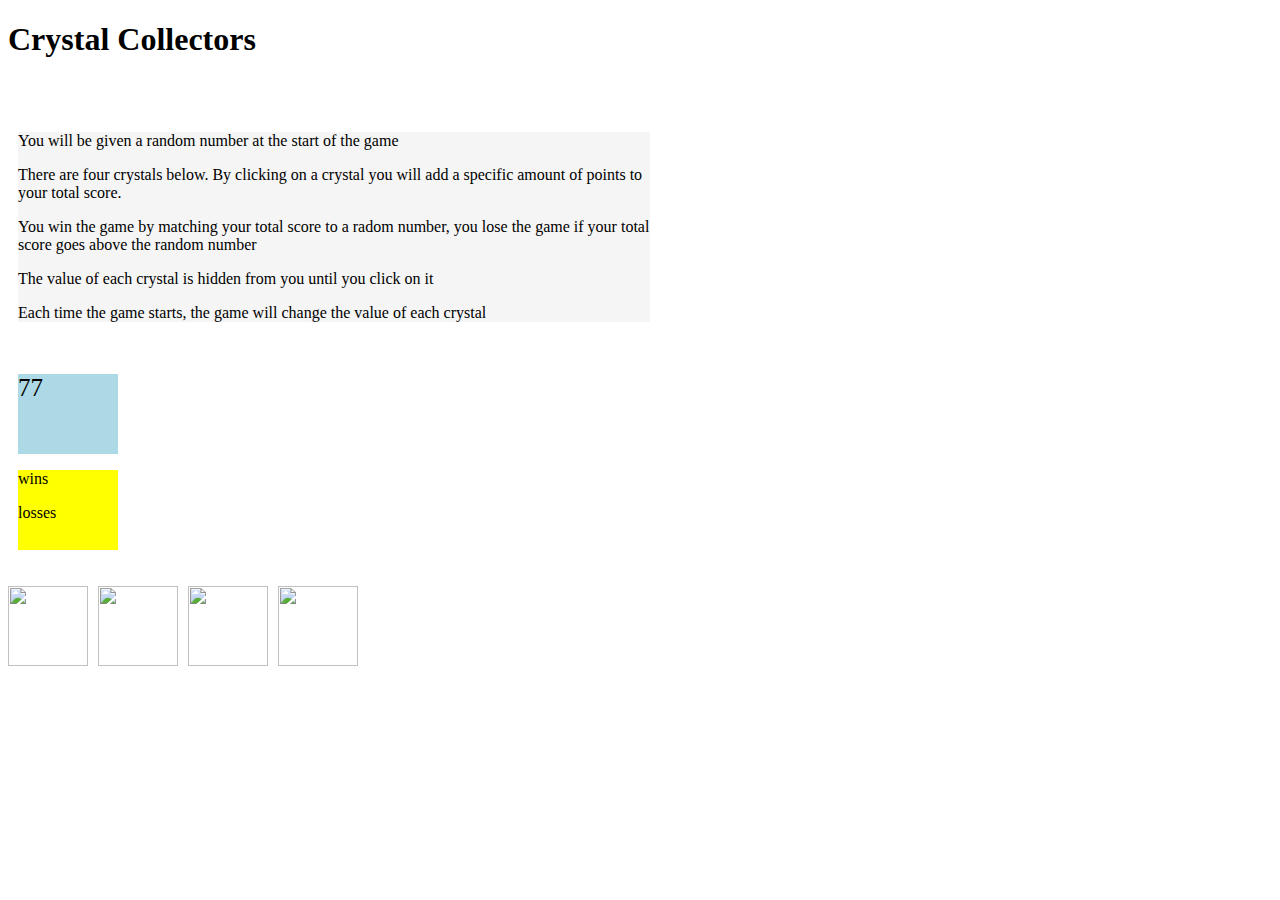
==== index.html @ f03885e5 "update" ====
<!DOCTYPE html>
<html>
<head>
  <title>simple crystal game</title>
  
  <!-- Below we added some simple CSS to resize our image-->
  <style type="text/css">

body {
  background:url(/Users/moha/DD/homework/week-4-game/assets/images/background.png);
  
  }

 #bodycard {
   background: whitesmoke;
   width: 50%;
   margin-left: 10px;
 }
 
 #display {
   background: lightblue;
   height: 80px;
   width: 100px;
   margin-left: 10px;
   font-size: 25px;
 }

 #results {
   background: yellow;
   height: 80px;
   width: 100px;
   margin-left: 10px;
 }

.imageclass {
      width: 80px;
      height: 80px;
      margin-right: 10px;
    }



  </style>  
</head>
<body>

 <h1> Crystal Collectors <span id="Crystal-Collectors"></span> </span> </h1>

<div class ="continaer">

<br>
<br>

<div class="row">

<!-- here we create the first column -->

<div class="col-md-6"> 

<div class="row" id="bodycard"> 

    <p>You will be given a random number at the start of the game </p>

    <p>There are four crystals below. By clicking on a crystal you will add a specific amount of points to your total score.</p>

    <p>You win the game by matching your total score to a radom number, you lose the game if your total score goes above the random number </p>
   
    <p>The value of each crystal is hidden from you until you click on it</p>

    <p>Each time the game starts, the game will change the value of each crystal</p>
    
  </div>

  <br>
  
  <br>


  <div class="row" id="dashboard"> 

  <div class="col-md-6" id="display"> </div>
  <div class="col-md-6" id="results"> 
      <p>wins</p>
      <p>losses</p>
  </div>

  </div>

  <br>
  
  <br>

  <div class="row" id="crystalsImages"> </div>
  
  <div class="row" id="score"> 
 
  </div>

  <div class="row" id="hidCrystalValue"> </div>  

  </div> 

 </div>

 <!-- This is an empty column --> 

<div class="col-md-6"> 

  </div>

</div>

</div>

  <!-- JAVASCRIPT  -->
  <!-- ========================================= -->

  <script type="text/javascript" src="https://cdnjs.cloudflare.com/ajax/libs/jquery/3.2.1/jquery.min.js"></script>


  <script type="text/javascript">

$(document).ready(function() {

  // variables //
  var wins = 0;
  var losses = 0;
  var score= 0;
  var counter =0;
  var randomSelected = 0
  var min = 19;
  var max = 120;
  var hidMin = 1;
  var hidMax = 12;
  


  var randomSelected = Math.floor(Math.random()*(max-min+1)+min);
  $("#display").text(randomSelected); 


  var randomHiddenValue1 = Math.floor(Math.random()*(hidMax-hidMin+1)+hidMin);
  var randomHiddenValue2 = Math.floor(Math.random()*(hidMax-hidMin+1)+hidMin);
  var randomHiddenValue3 = Math.floor(Math.random()*(hidMax-hidMin+1)+hidMin);
  var randomHiddenValue4 = Math.floor(Math.random()*(hidMax-hidMin+1)+hidMin);


  console.log(randomHiddenValue1);
  console.log(randomHiddenValue2);

  
 var cr = $("#crystalsImages");

 //  placing the first image //
 var crystalImage1 = $("<img>");
 crystalImage1.addClass("imageclass");
 crystalImage1.attr("src", '/Users/moha/DD/homework/week-4-game/assets/images/image1.jpg');
 crystalImage1.attr("data-crystalvalue", randomHiddenValue1);
 cr.append(crystalImage1);

 //  placing the second image //
 var crystalImage2 = $("<img>");
 crystalImage2.addClass("imageclass");
 crystalImage2.attr("src", '/Users/moha/DD/homework/week-4-game/assets/images/image2.jpg');
 crystalImage2.attr("data-crystalvalue", randomHiddenValue2);
 cr.append(crystalImage2);

  //  placing the third image //
  var crystalImage3 = $("<img>");
 crystalImage3.addClass("imageclass");
 crystalImage3.attr("src", '/Users/moha/DD/homework/week-4-game/assets/images/image3.jpg');
 crystalImage3.attr("data-crystalvalue", randomHiddenValue3);
 cr.append(crystalImage3);

 //  placing the fourth image //
 var crystalImage4 = $("<img>");
 crystalImage4.addClass("imageclass");
 crystalImage4.attr("src", '/Users/moha/DD/homework/week-4-game/assets/images/image4.jpg');
 crystalImage4.attr("data-crystalvalue", randomHiddenValue4);
 cr.append(crystalImage4);
 


cr.on("click", ".imageclass", function() {

var crystalValue1 = ($(this).attr("data-crystalvalue"));
crystalValue1 = parseInt(crystalValue1);
console.log("first guess" + crystalValue1);
counter = crystalValue1;
alert("New Score" + counter);

var crystalValue2 = ($(this).attr("data-crystalvalue"));
crystalValue2 = parseInt(crystalValue2);
counter = crystalValue1+ crystalValue2;
console.log("second pic random num is " + crystalValue2);
alert("New Score" + counter);

});



}); 


</script>



</body>
</html>
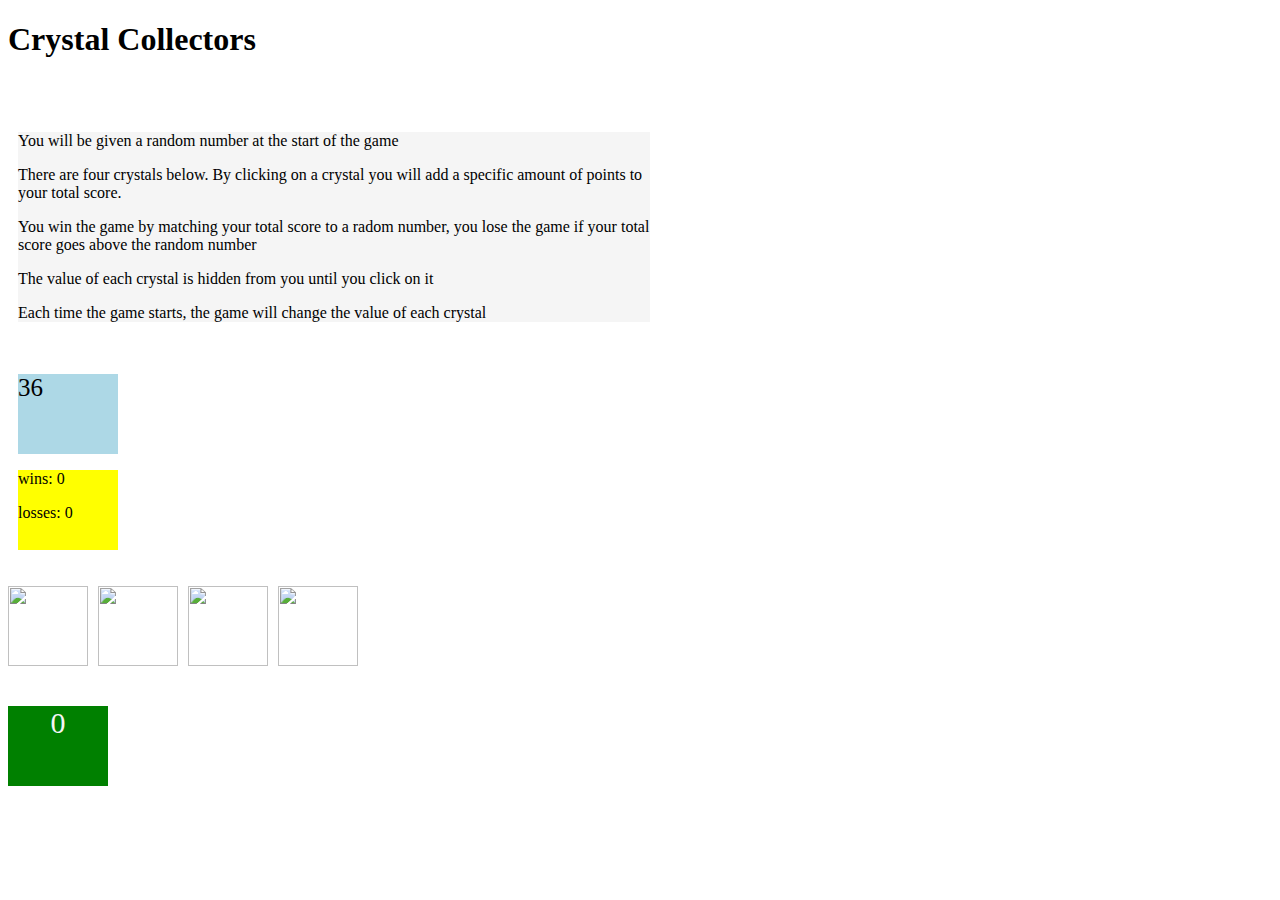
==== commit 42ab4ee3: "upload" ====
--- a/index.html
+++ b/index.html
@@ -1,51 +1,19 @@
+
+
 
 
 <!DOCTYPE html>
 <html>
 <head>
-  <title>simple crystal game</title>
+  <title>crystal game!!</title>
   
-  <!-- Below we added some simple CSS to resize our image-->
-  <style type="text/css">
+  <link rel="stylesheet" type="text/css" href="assets/css/style.css">
+  <link rel="stylesheet" type="text/css" href="assets/css/reset.css">
+  <script src="https://cdnjs.cloudflare.com/ajax/libs/jquery/3.2.1/jquery.min.js"></script>
 
-body {
-  background:url(/Users/moha/DD/homework/week-4-game/assets/images/background.png);
-  
-  }
-
- #bodycard {
-   background: whitesmoke;
-   width: 50%;
-   margin-left: 10px;
- }
- 
- #display {
-   background: lightblue;
-   height: 80px;
-   width: 100px;
-   margin-left: 10px;
-   font-size: 25px;
- }
-
- #results {
-   background: yellow;
-   height: 80px;
-   width: 100px;
-   margin-left: 10px;
- }
-
-.imageclass {
-      width: 80px;
-      height: 80px;
-      margin-right: 10px;
-    }
-
-
-
-  </style>  
 </head>
 <body>
-
+ 
  <h1> Crystal Collectors <span id="Crystal-Collectors"></span> </span> </h1>
 
 <div class ="continaer">
@@ -77,13 +45,12 @@
   
   <br>
 
-
   <div class="row" id="dashboard"> 
 
   <div class="col-md-6" id="display"> </div>
   <div class="col-md-6" id="results"> 
-      <p>wins</p>
-      <p>losses</p>
+      <p id="wins"></p>
+      <p id="losses"></p>
   </div>
 
   </div>
@@ -97,6 +64,9 @@
   <div class="row" id="score"> 
  
   </div>
+
+  <br>
+  <br>
 
   <div class="row" id="hidCrystalValue"> </div>  
 
@@ -114,99 +84,7 @@
 
 </div>
 
-  <!-- JAVASCRIPT  -->
-  <!-- ========================================= -->
-
-  <script type="text/javascript" src="https://cdnjs.cloudflare.com/ajax/libs/jquery/3.2.1/jquery.min.js"></script>
-
-
-  <script type="text/javascript">
-
-$(document).ready(function() {
-
-  // variables //
-  var wins = 0;
-  var losses = 0;
-  var score= 0;
-  var counter =0;
-  var randomSelected = 0
-  var min = 19;
-  var max = 120;
-  var hidMin = 1;
-  var hidMax = 12;
-  
-
-
-  var randomSelected = Math.floor(Math.random()*(max-min+1)+min);
-  $("#display").text(randomSelected); 
-
-
-  var randomHiddenValue1 = Math.floor(Math.random()*(hidMax-hidMin+1)+hidMin);
-  var randomHiddenValue2 = Math.floor(Math.random()*(hidMax-hidMin+1)+hidMin);
-  var randomHiddenValue3 = Math.floor(Math.random()*(hidMax-hidMin+1)+hidMin);
-  var randomHiddenValue4 = Math.floor(Math.random()*(hidMax-hidMin+1)+hidMin);
-
-
-  console.log(randomHiddenValue1);
-  console.log(randomHiddenValue2);
-
-  
- var cr = $("#crystalsImages");
-
- //  placing the first image //
- var crystalImage1 = $("<img>");
- crystalImage1.addClass("imageclass");
- crystalImage1.attr("src", '/Users/moha/DD/homework/week-4-game/assets/images/image1.jpg');
- crystalImage1.attr("data-crystalvalue", randomHiddenValue1);
- cr.append(crystalImage1);
-
- //  placing the second image //
- var crystalImage2 = $("<img>");
- crystalImage2.addClass("imageclass");
- crystalImage2.attr("src", '/Users/moha/DD/homework/week-4-game/assets/images/image2.jpg');
- crystalImage2.attr("data-crystalvalue", randomHiddenValue2);
- cr.append(crystalImage2);
-
-  //  placing the third image //
-  var crystalImage3 = $("<img>");
- crystalImage3.addClass("imageclass");
- crystalImage3.attr("src", '/Users/moha/DD/homework/week-4-game/assets/images/image3.jpg');
- crystalImage3.attr("data-crystalvalue", randomHiddenValue3);
- cr.append(crystalImage3);
-
- //  placing the fourth image //
- var crystalImage4 = $("<img>");
- crystalImage4.addClass("imageclass");
- crystalImage4.attr("src", '/Users/moha/DD/homework/week-4-game/assets/images/image4.jpg');
- crystalImage4.attr("data-crystalvalue", randomHiddenValue4);
- cr.append(crystalImage4);
- 
-
-
-cr.on("click", ".imageclass", function() {
-
-var crystalValue1 = ($(this).attr("data-crystalvalue"));
-crystalValue1 = parseInt(crystalValue1);
-console.log("first guess" + crystalValue1);
-counter = crystalValue1;
-alert("New Score" + counter);
-
-var crystalValue2 = ($(this).attr("data-crystalvalue"));
-crystalValue2 = parseInt(crystalValue2);
-counter = crystalValue1+ crystalValue2;
-console.log("second pic random num is " + crystalValue2);
-alert("New Score" + counter);
-
-});
-
-
-
-}); 
-
-
-</script>
-
-
+<script  type="text/javascript" src="assets/javascript/game.js" ></script>
 
 </body>
 </html>--- a/assets/css/style.css
+++ b/assets/css/style.css
@@ -0,0 +1,43 @@
+
+
+body {
+    background:url(/Users/moha/DD/homework/week-4-game/assets/images/background.png);
+    
+    }
+  
+   #bodycard {
+     background: whitesmoke;
+     width: 50%;
+     margin-left: 10px;
+   }
+   
+   #display {
+     background: lightblue;
+     height: 80px;
+     width: 100px;
+     margin-left: 10px;
+     font-size: 25px;
+   }
+  
+   #results {
+     background: yellow;
+     height: 80px;
+     width: 100px;
+     margin-left: 10px;
+   }
+  
+  .imageclass {
+        width: 80px;
+        height: 80px;
+        margin-right: 10px;
+      }
+  
+  #hidCrystalValue {
+      background: green;
+      margin-right: 10px;
+      height: 80px;
+      width: 100px;
+      font-size: 30px;
+      text-align: center;
+      color: whitesmoke;
+  }